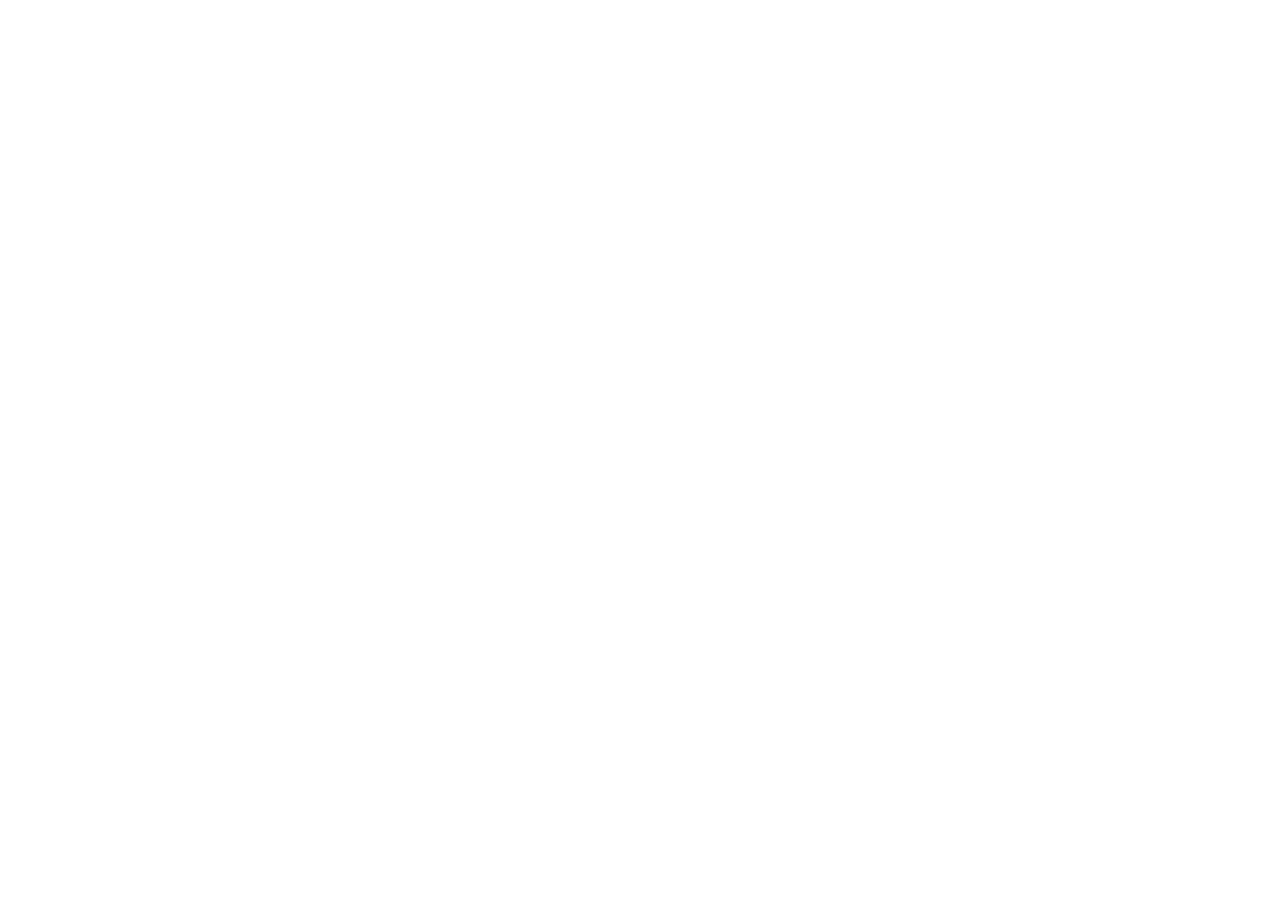
==== pruebasheet.html @ a206a9cb "v.0.1" ====
<!DOCTYPE html>
<html>
<head>
    <meta charset='utf-8' />
    <title></title>
    <meta name='viewport' content='initial-scale=1,maximum-scale=1,user-scalable=no' />
    <link href="https://fonts.googleapis.com/css?family=Open+Sans" rel="stylesheet">
    <script src='https://api.tiles.mapbox.com/mapbox-gl-js/v1.6.1/mapbox-gl.js'></script>
    <link href='https://api.tiles.mapbox.com/mapbox-gl-js/v1.6.1/mapbox-gl.css' rel='stylesheet' />
    <style>
      body {
        margin: 0;
        padding: 0;
      }

      #map {
        position: absolute;
        top: 0;
        bottom: 0;
        width: 100%;
      }
    </style>
</head>
<body>

<div id='map'></div>

<script>

mapboxgl.accessToken = 'pk.eyJ1IjoicGVkcm9ndWFyZCIsImEiOiJjazVvMW1xcDIxMWp3M21wNm56NjlwMWVvIn0.tPRS42iRj7raCUm95ADtvw';

var map = new mapboxgl.Map({
  container: 'map',
  style: 'mapbox://styles/mapbox/light-v10',
  center: [-96, 37.8],
  zoom: 3
});

var geojson = {
  type: 'FeatureCollection',
  features: [{
    type: 'Feature',
    geometry: {
      type: 'Point',
      coordinates: [-77.032, 38.913]
    },
    properties: {
      title: 'Mapbox',
      description: 'Washington, D.C.'
    }
  },
  {
    type: 'Feature',
    geometry: {
      type: 'Point',
      coordinates: [-122.414, 37.776]
    },
    properties: {
      title: 'Mapbox',
      description: 'San Francisco, California'
    }
  }]
};

// code from the next step will go here!

</script>

</body>
</html>
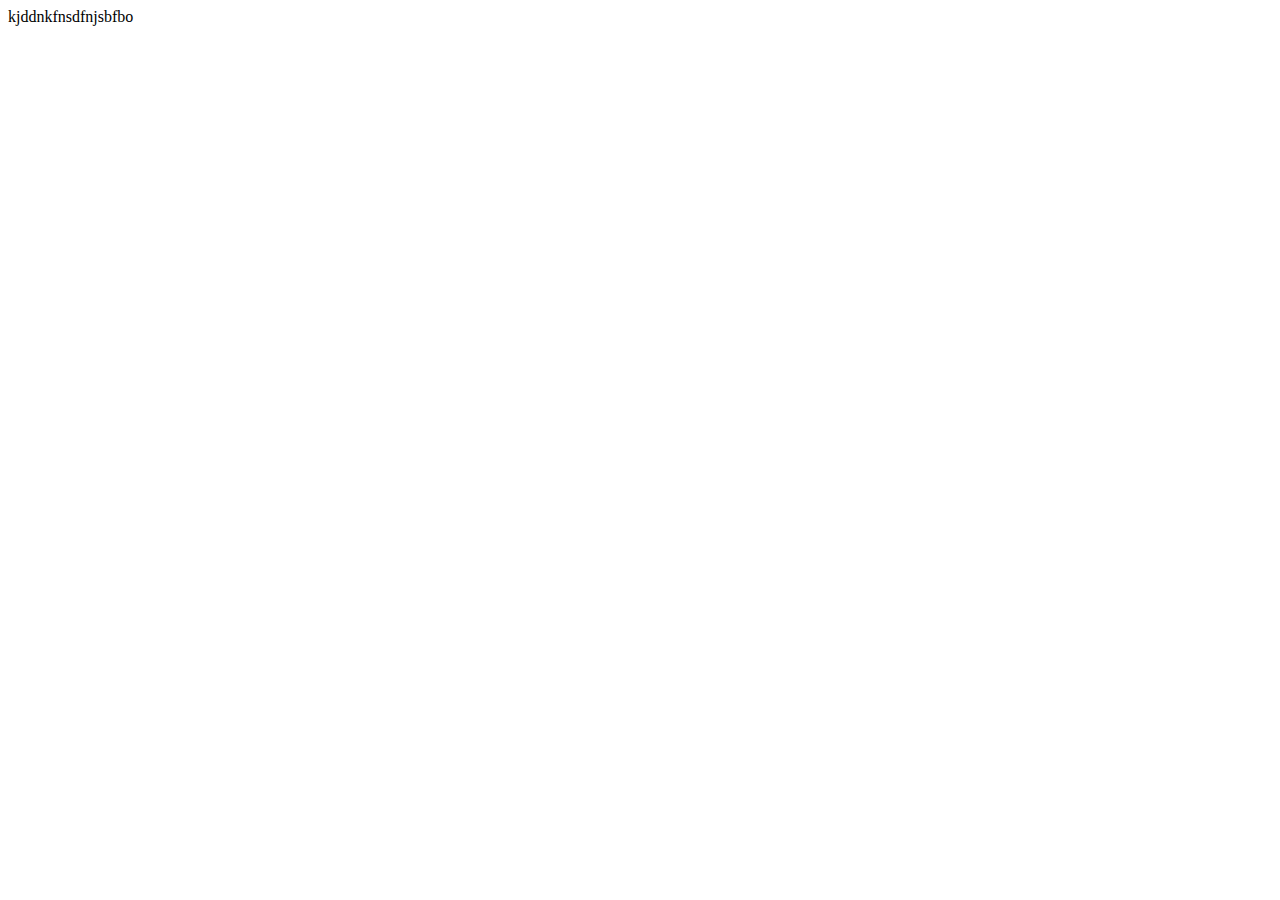
==== commit 31c47e88: "Update pruebasheet.html" ====
--- a/pruebasheet.html
+++ b/pruebasheet.html
@@ -4,67 +4,8 @@
     <meta charset='utf-8' />
     <title></title>
     <meta name='viewport' content='initial-scale=1,maximum-scale=1,user-scalable=no' />
-    <link href="https://fonts.googleapis.com/css?family=Open+Sans" rel="stylesheet">
-    <script src='https://api.tiles.mapbox.com/mapbox-gl-js/v1.6.1/mapbox-gl.js'></script>
-    <link href='https://api.tiles.mapbox.com/mapbox-gl-js/v1.6.1/mapbox-gl.css' rel='stylesheet' />
-    <style>
-      body {
-        margin: 0;
-        padding: 0;
-      }
-
-      #map {
-        position: absolute;
-        top: 0;
-        bottom: 0;
-        width: 100%;
-      }
-    </style>
 </head>
 <body>
-
-<div id='map'></div>
-
-<script>
-
-mapboxgl.accessToken = 'pk.eyJ1IjoicGVkcm9ndWFyZCIsImEiOiJjazVvMW1xcDIxMWp3M21wNm56NjlwMWVvIn0.tPRS42iRj7raCUm95ADtvw';
-
-var map = new mapboxgl.Map({
-  container: 'map',
-  style: 'mapbox://styles/mapbox/light-v10',
-  center: [-96, 37.8],
-  zoom: 3
-});
-
-var geojson = {
-  type: 'FeatureCollection',
-  features: [{
-    type: 'Feature',
-    geometry: {
-      type: 'Point',
-      coordinates: [-77.032, 38.913]
-    },
-    properties: {
-      title: 'Mapbox',
-      description: 'Washington, D.C.'
-    }
-  },
-  {
-    type: 'Feature',
-    geometry: {
-      type: 'Point',
-      coordinates: [-122.414, 37.776]
-    },
-    properties: {
-      title: 'Mapbox',
-      description: 'San Francisco, California'
-    }
-  }]
-};
-
-// code from the next step will go here!
-
-</script>
-
+ kjddnkfnsdfnjsbfbo
 </body>
 </html>
